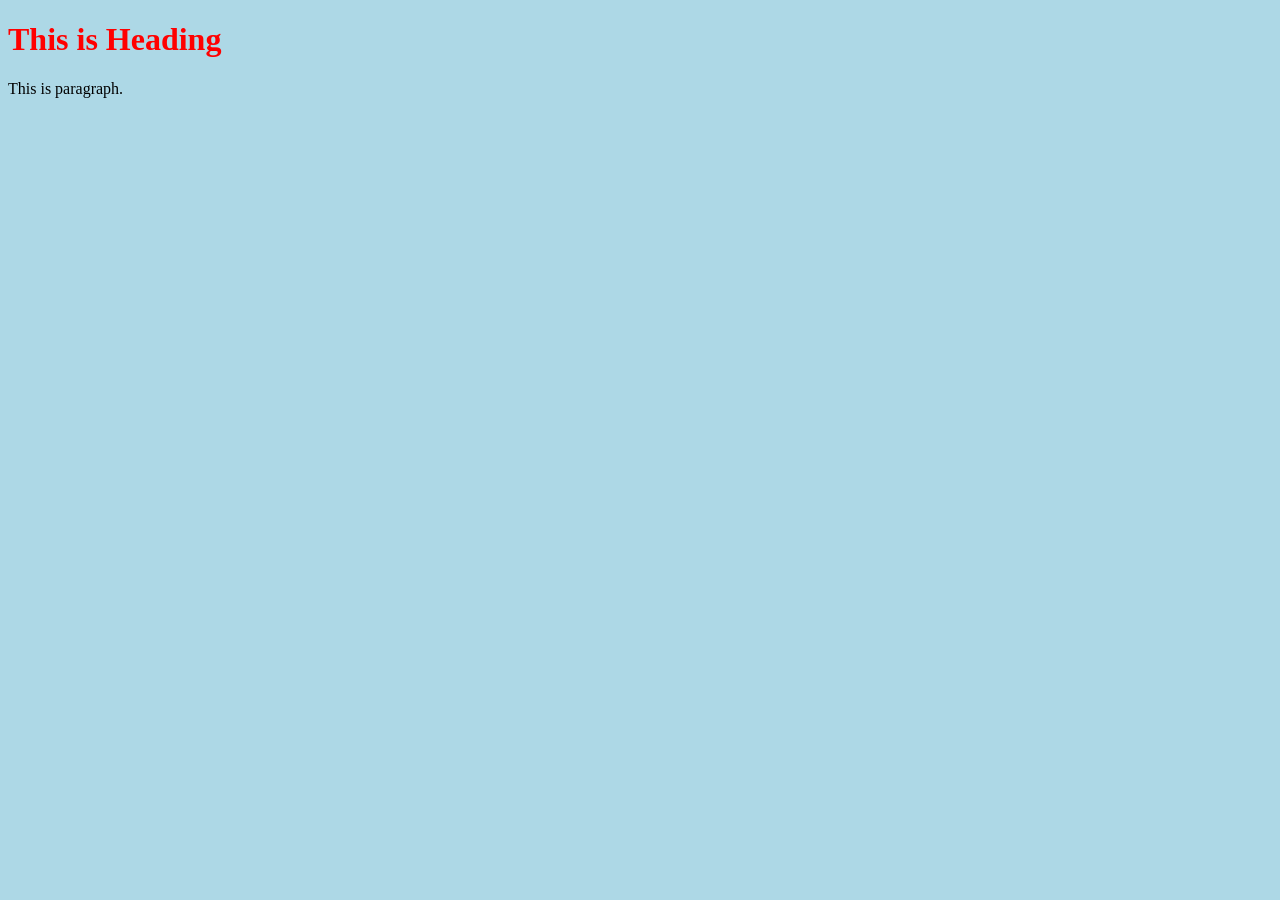
==== page2.html @ e3a67a77 "add css style" ====
<!DOCTYPE html>
<html>
         <head>
              <title>Page Title</title>
              <style>
                     body {
                        background-color: lightblue;
                     }

                     h1 {
                       color: red;
                       text-align: centerright;
                     }

                     P {
                       front-family: verdana;
                       front-size: 35px;
                      }
               </style>
         </head>
         <body>
                   <h1>This is Heading</h1>
                   <p>This is paragraph.</p>
         </body>
</html>
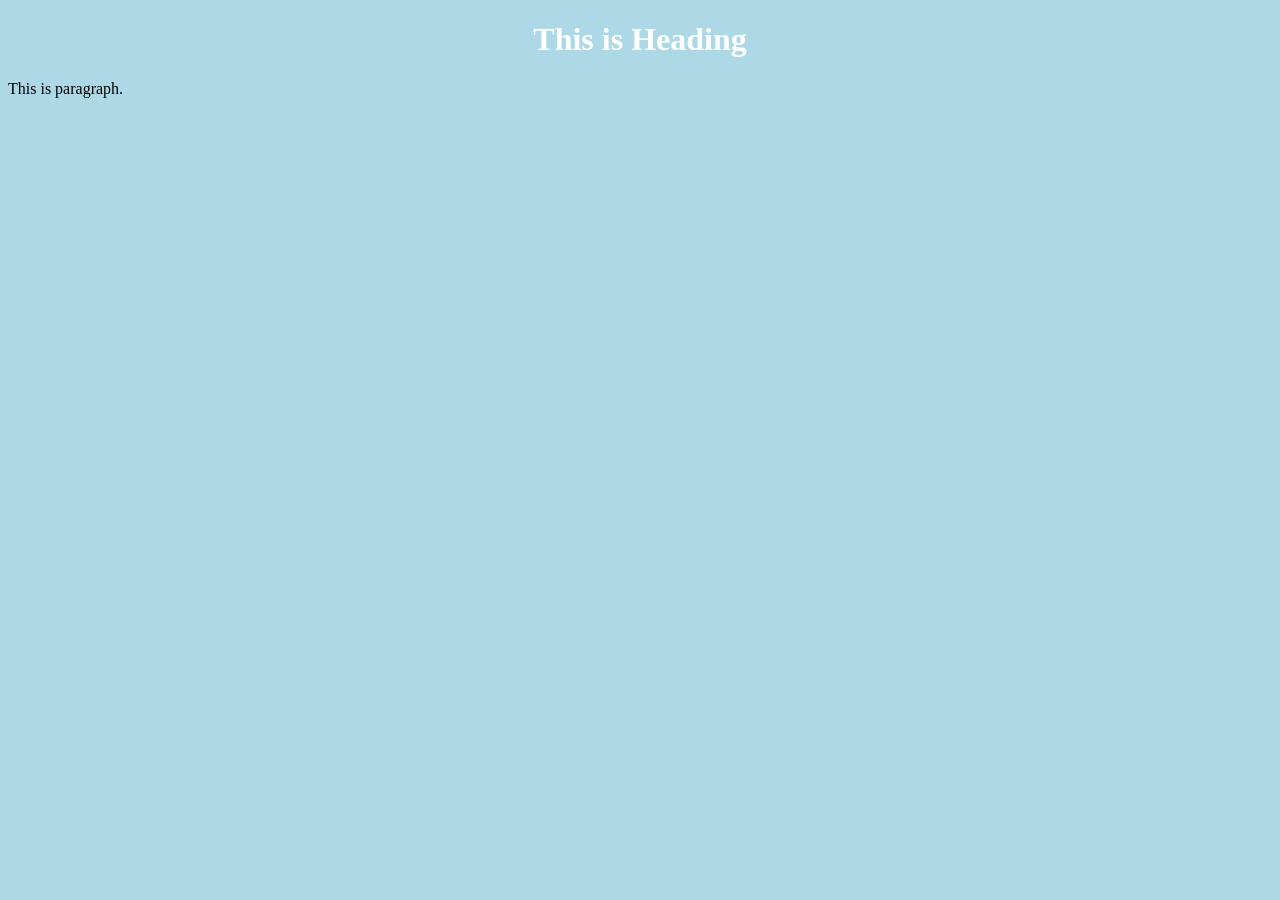
==== commit 0949887e: "refractor css style" ====
--- a/page2.html
+++ b/page2.html
@@ -2,20 +2,7 @@
 <html>
          <head>
               <title>Page Title</title>
-              <style>
-                     body {
-                        background-color: lightblue;
-                     }
-
-                     h1 {
-                       color: red;
-                       text-align: centerright;
-                     }
-
-                     P {
-                       front-family: verdana;
-                       front-size: 35px;
-                      }
+              <link rel ="stylesheet" href ="style.css">
                </style>
          </head>
          <body>
--- a/style.css
+++ b/style.css
@@ -0,0 +1,13 @@
+   body {
+                        background-color: lightblue;
+                     }
+
+                     h1 {
+                       color: white;
+                       text-align: center;
+                     }
+
+                     P {
+                       front-family: verdana;
+                       front-size: 20px;
+                      }
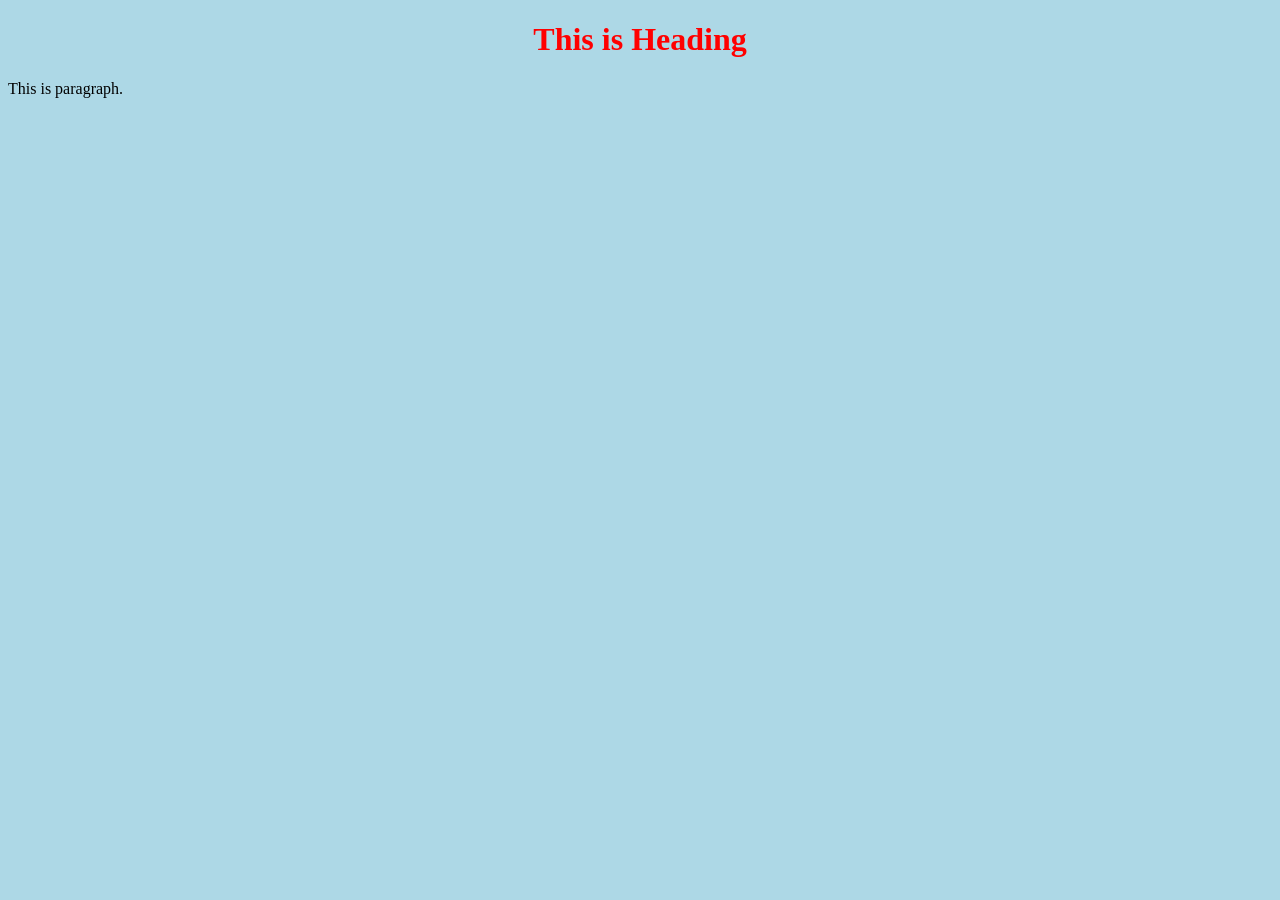
==== commit 9aff7d07: "add some new features feature 1 feature 2 feature 3" ====
--- a/page2.html
+++ b/page2.html
@@ -1,7 +1,7 @@
 <!DOCTYPE html>
 <html>
          <head>
-              <title>Page Title</title>
+              <title>Page 2</title>
               <link rel ="stylesheet" href ="style.css">
                </style>
          </head>
--- a/style.css
+++ b/style.css
@@ -3,7 +3,7 @@
                      }
 
                      h1 {
-                       color: white;
+                       color: red;
                        text-align: center;
                      }
 
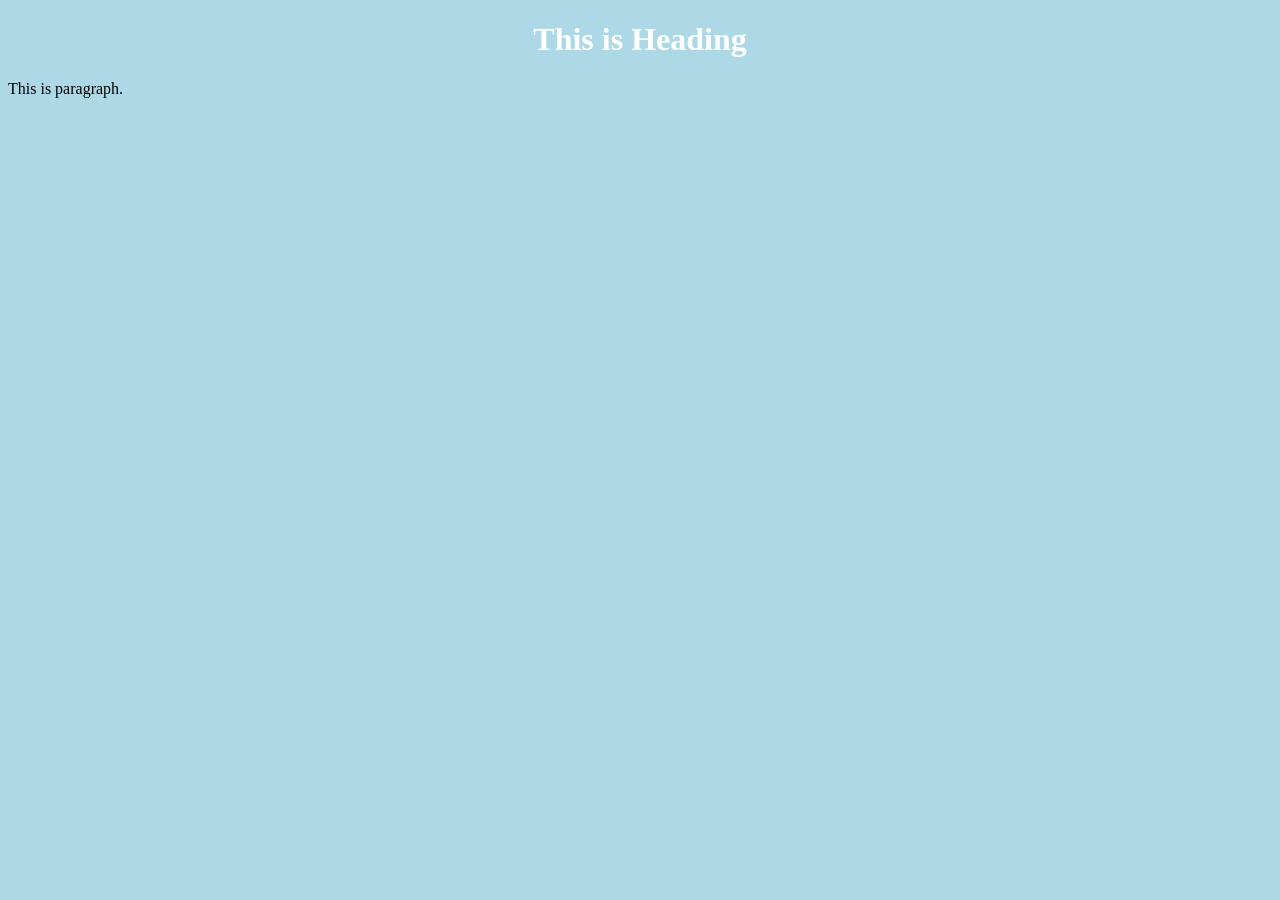
==== commit fce22570: "Revert "add some new features" This reverts commit 9aff7d07ca312419523b7a6cc29d9546d868c83c." ====
--- a/page2.html
+++ b/page2.html
@@ -1,7 +1,7 @@
 <!DOCTYPE html>
 <html>
          <head>
-              <title>Page 2</title>
+              <title>Page Title</title>
               <link rel ="stylesheet" href ="style.css">
                </style>
          </head>
--- a/style.css
+++ b/style.css
@@ -3,7 +3,7 @@
                      }
 
                      h1 {
-                       color: red;
+                       color: white;
                        text-align: center;
                      }
 
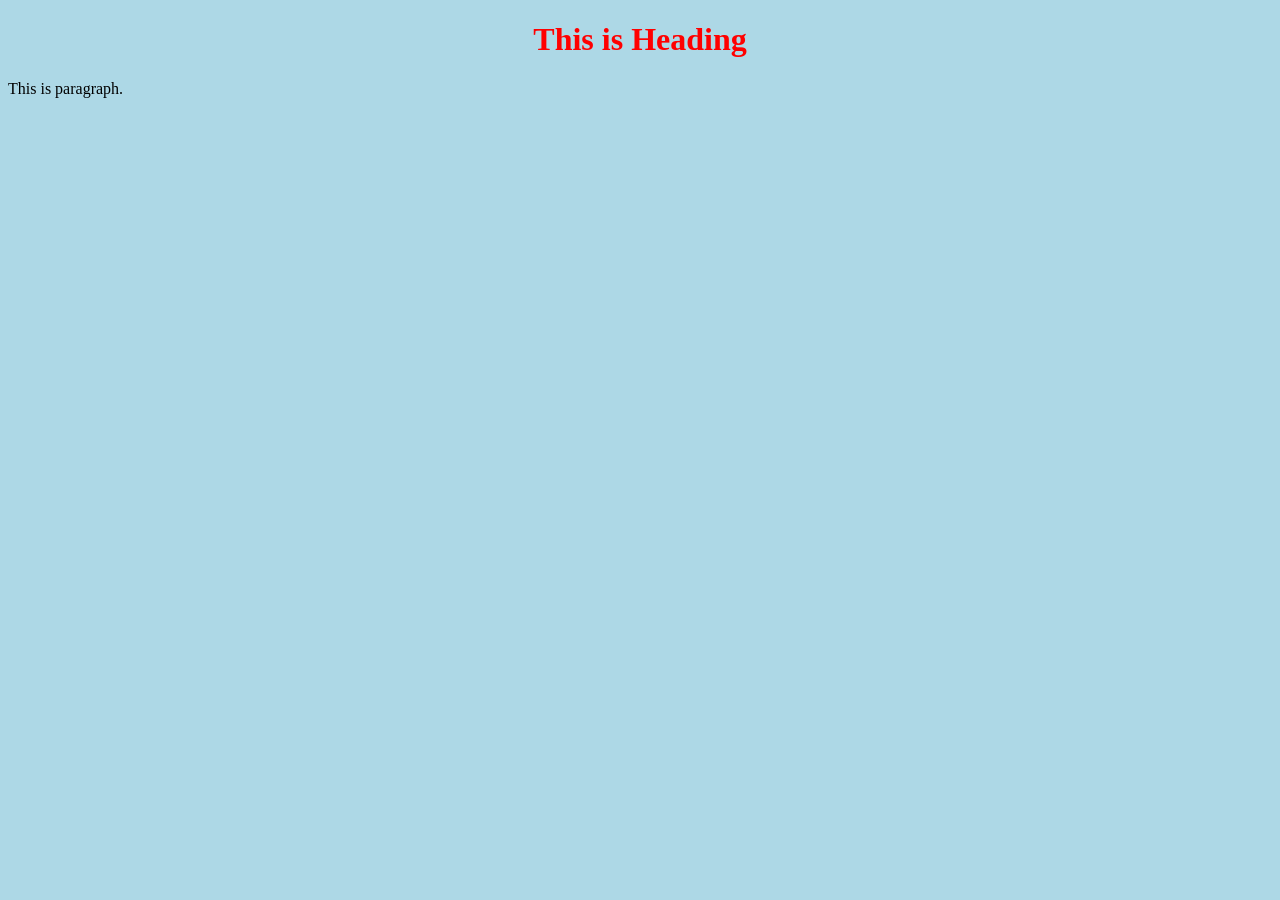
==== commit 22d337b7: "Reapply "add some new features" This reverts commit fce22570fb2eae6c19df901dfbafaa4ba1461ba0." ====
--- a/page2.html
+++ b/page2.html
@@ -1,7 +1,7 @@
 <!DOCTYPE html>
 <html>
          <head>
-              <title>Page Title</title>
+              <title>Page 2</title>
               <link rel ="stylesheet" href ="style.css">
                </style>
          </head>
--- a/style.css
+++ b/style.css
@@ -3,7 +3,7 @@
                      }
 
                      h1 {
-                       color: white;
+                       color: red;
                        text-align: center;
                      }
 
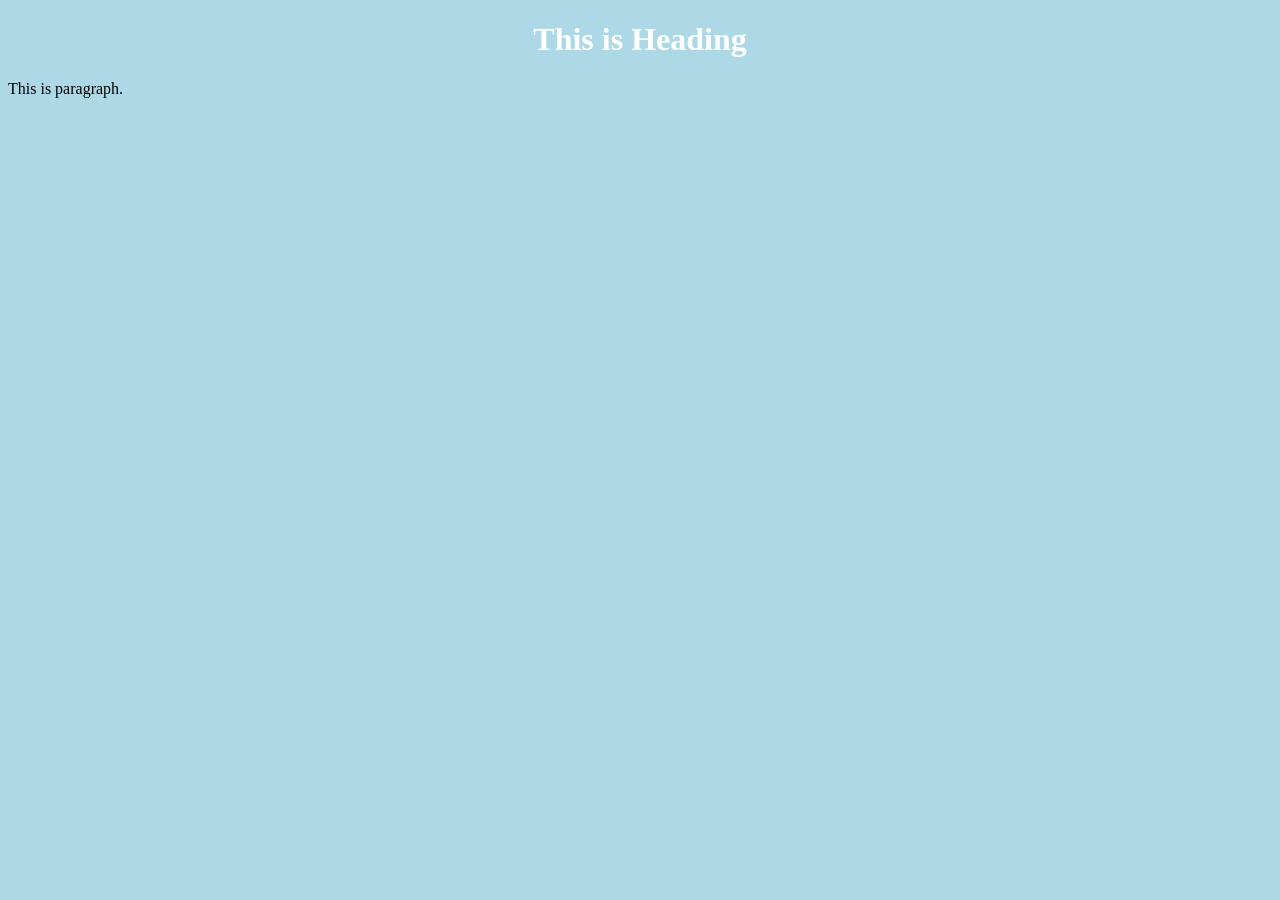
==== commit 226bb6fc: "Revert "Reapply "add some new features"" This reverts commit 22d337b787d0bbbef3b1e4b908af04ef3adc211" ====
--- a/page2.html
+++ b/page2.html
@@ -1,7 +1,7 @@
 <!DOCTYPE html>
 <html>
          <head>
-              <title>Page 2</title>
+              <title>Page Title</title>
               <link rel ="stylesheet" href ="style.css">
                </style>
          </head>
--- a/style.css
+++ b/style.css
@@ -3,7 +3,7 @@
                      }
 
                      h1 {
-                       color: red;
+                       color: white;
                        text-align: center;
                      }
 
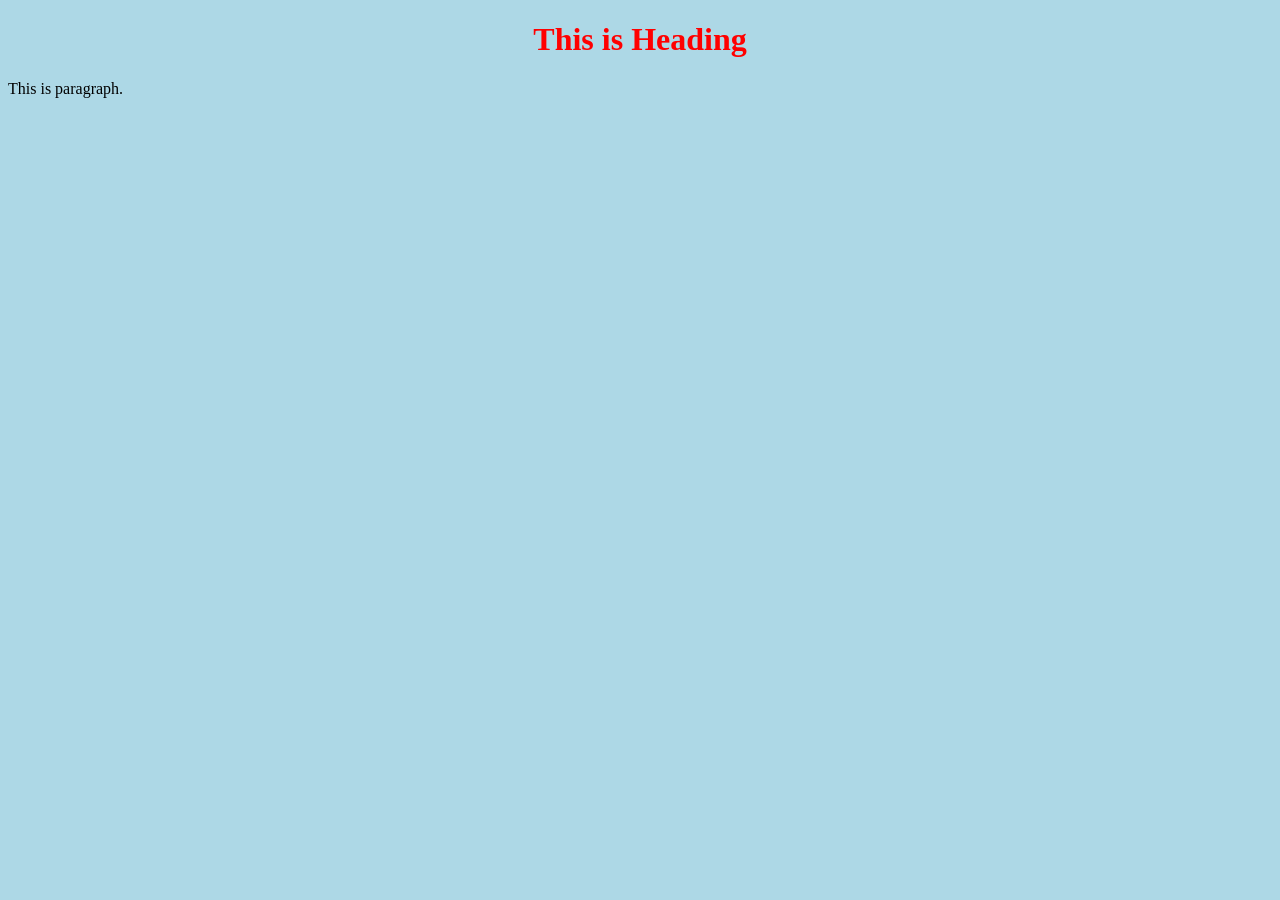
==== commit 50770aea: "Reapply "add some new features" This reverts commit fce22570fb2eae6c19df901dfbafaa4ba1461ba0." ====
--- a/page2.html
+++ b/page2.html
@@ -1,7 +1,7 @@
 <!DOCTYPE html>
 <html>
          <head>
-              <title>Page Title</title>
+              <title>Page 2</title>
               <link rel ="stylesheet" href ="style.css">
                </style>
          </head>
--- a/style.css
+++ b/style.css
@@ -3,7 +3,7 @@
                      }
 
                      h1 {
-                       color: white;
+                       color: red;
                        text-align: center;
                      }
 
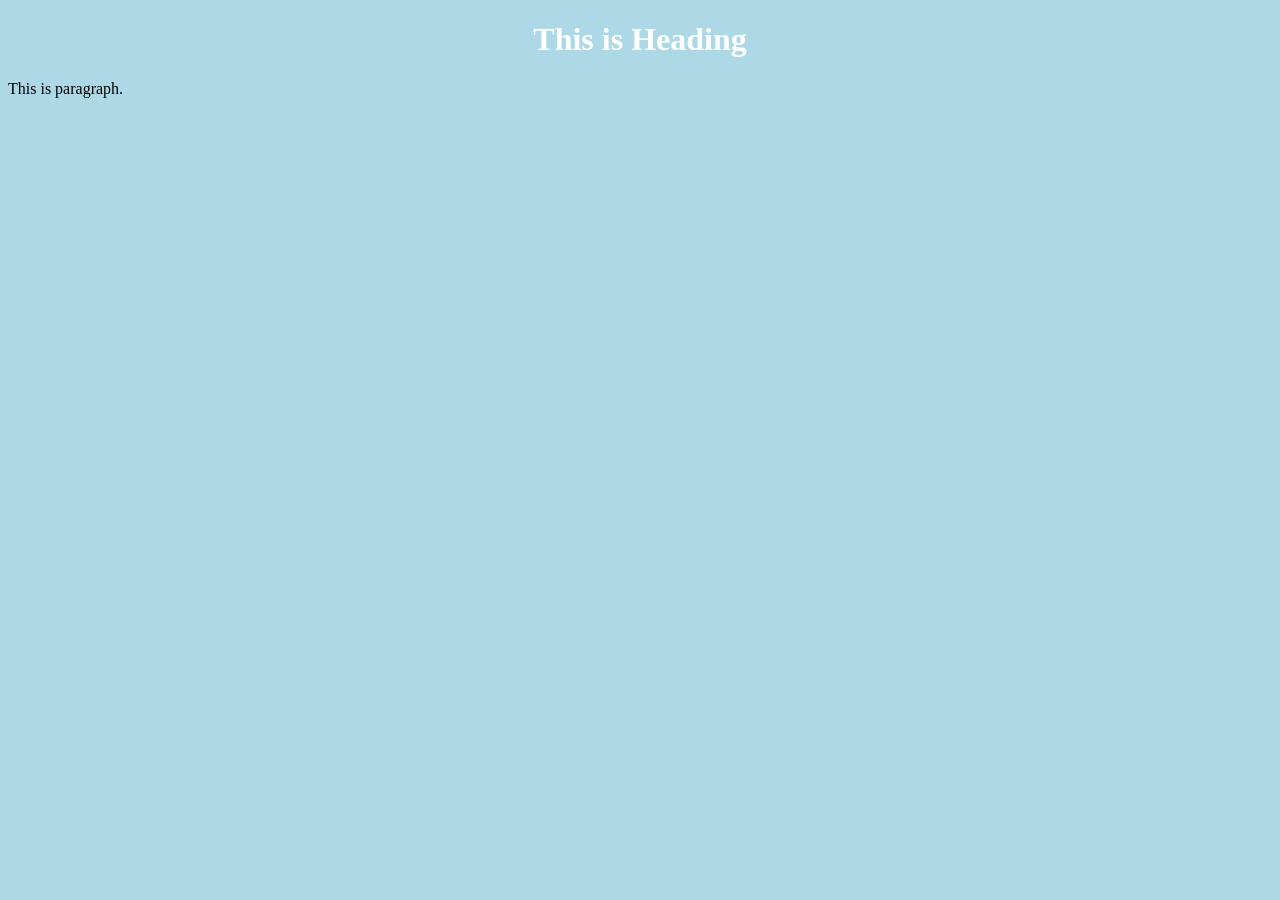
==== commit 44651f56: "Revert "add some new features" This reverts commit 9aff7d07ca312419523b7a6cc29d9546d868c83c." ====
--- a/page2.html
+++ b/page2.html
@@ -1,7 +1,7 @@
 <!DOCTYPE html>
 <html>
          <head>
-              <title>Page 2</title>
+              <title>Page Title</title>
               <link rel ="stylesheet" href ="style.css">
                </style>
          </head>
--- a/style.css
+++ b/style.css
@@ -3,7 +3,7 @@
                      }
 
                      h1 {
-                       color: red;
+                       color: white;
                        text-align: center;
                      }
 
